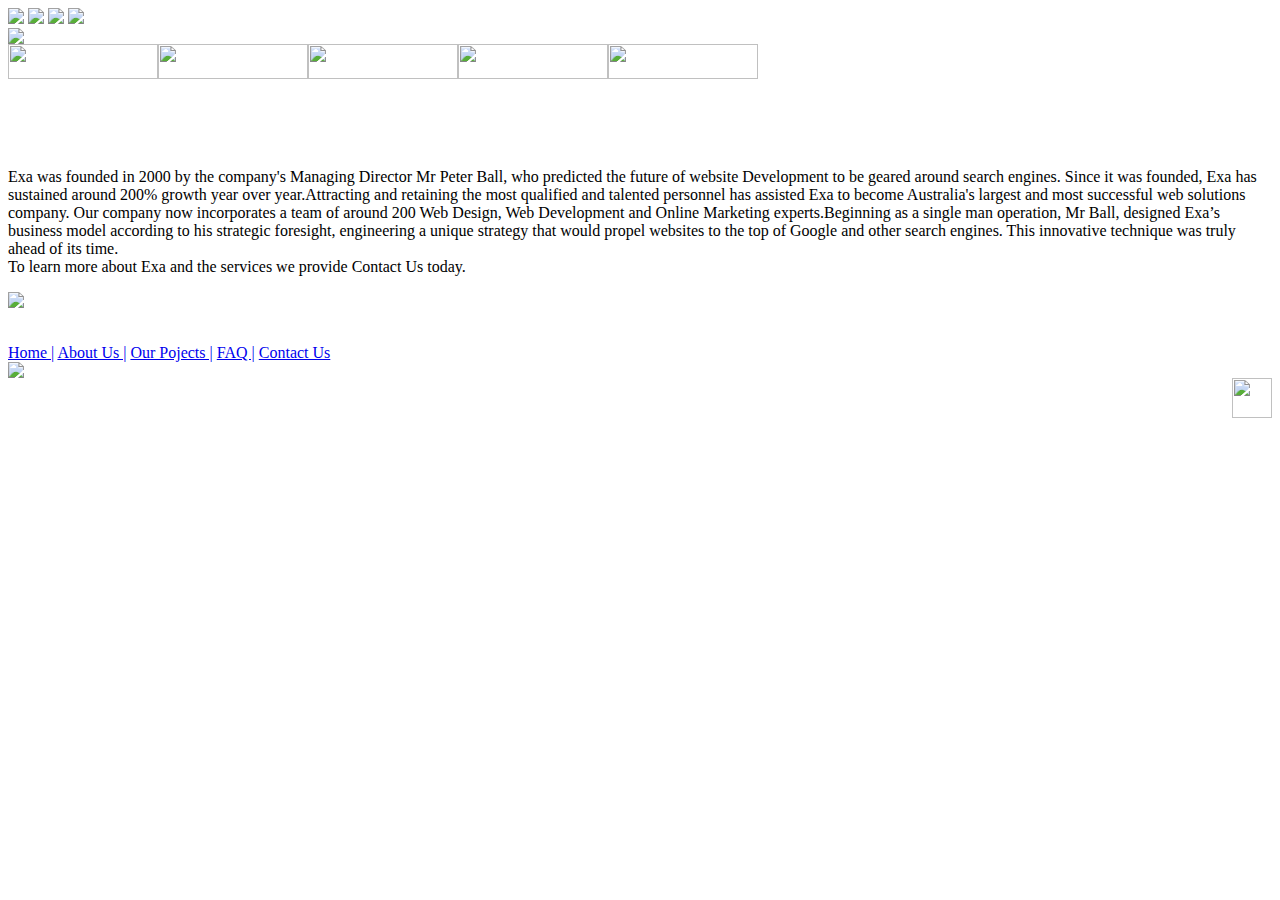
==== about.html @ 90f568db ".gitattributes 	.gitignore 	contact.html 	favicon.ico 	img/ 	style.css 	under_Construction.html" ====
<html>
  <head>
    <title>Exa Solutions | About Us</title>
    <link rel="stylesheet" type="text/css" href="style.css" />
    <link rel="shortcut icon" href="favicon.ico" />
  </head>

<body>
  <div id="wrapper">
	 <div id="background">
   	<div id="header">
    <div id="top_nav">
    	<a href="index.html"><img src="img/home_icon.jpg" /></a>
        <a href="contact.html"><img src="img/msg_icon.jpg" /></a>
        <img src="img/call_icon.jpg" />
        <img src="img/ph_no.jpg" />
    </div>
         <div id="logo">
        	<a href="index.html">
       		<img src="img/logo.jpg"/>
            </a>
      </div> 
      </div>       
  <div id="nav">
    
    <a href="index.html"><img src="img/home.jpg" width="150px" height="35px" /></a><a href="about.html"><img src="img/about.jpg" width="150px" height="35px" /></a><a href="under_construction.html"><img src="img/project.jpg" width="150px" height="35px" /></a><a href="under_construction.html"><img src="img/faq.jpg" width="150px" height="35px" /></a><a href="contact.html"><img src="img/contact.jpg" width="150px" height="35px" /></a>
  </div>
        
  <div id="about">
  	<font color="white" size="+4"><u>History</u></font><br><br>
    <p class="about">Exa was founded in 2000 by the company's Managing Director Mr Peter Ball, who predicted the future of website Development  to be geared around search engines. Since it was founded, Exa has sustained around 200% growth year over year.Attracting and retaining the most qualified and talented personnel has assisted Exa to become Australia's largest and most successful web solutions company. Our company now incorporates a team of around 200 Web Design, Web Development and Online Marketing experts.Beginning as a single man operation, Mr Ball, designed Exa’s business model according to his strategic foresight, engineering a unique strategy that would propel websites to the top of Google and other search engines. This innovative technique was truly ahead of its time.<br>To learn more about Exa and the services we provide Contact Us today.</p>
  </div>
  <div id="read_more">
  	<a href="under_construction.html"><img src="img/readmore.jpg" /></a></div>
    <div id="footer_mix">
    	<div id="bottom_nav">
        	<br><br>
        	<a href="index.html">Home |</a>
            <a href="about.html">About Us |</a>
            <a href="under_construction.html">Our Pojects |</a>
            <a href="under_construction.html">FAQ |</a>
            <a href="contact.html">Contact Us </a>
        </div>
		<a href="http://www.exa.com.au"><img id="mainsite" src=			"img/mainsite.jpg" /></a>
       </div>
    <div id="footer">
    	<div id="mid_border">
        <img src="img/footer_logo.jpg" height="40" style="float:right"/>
        <div id="right_border">
        </div></div>
        <div id="last_border"></div>
       </div>
</div>
</body>
</html>
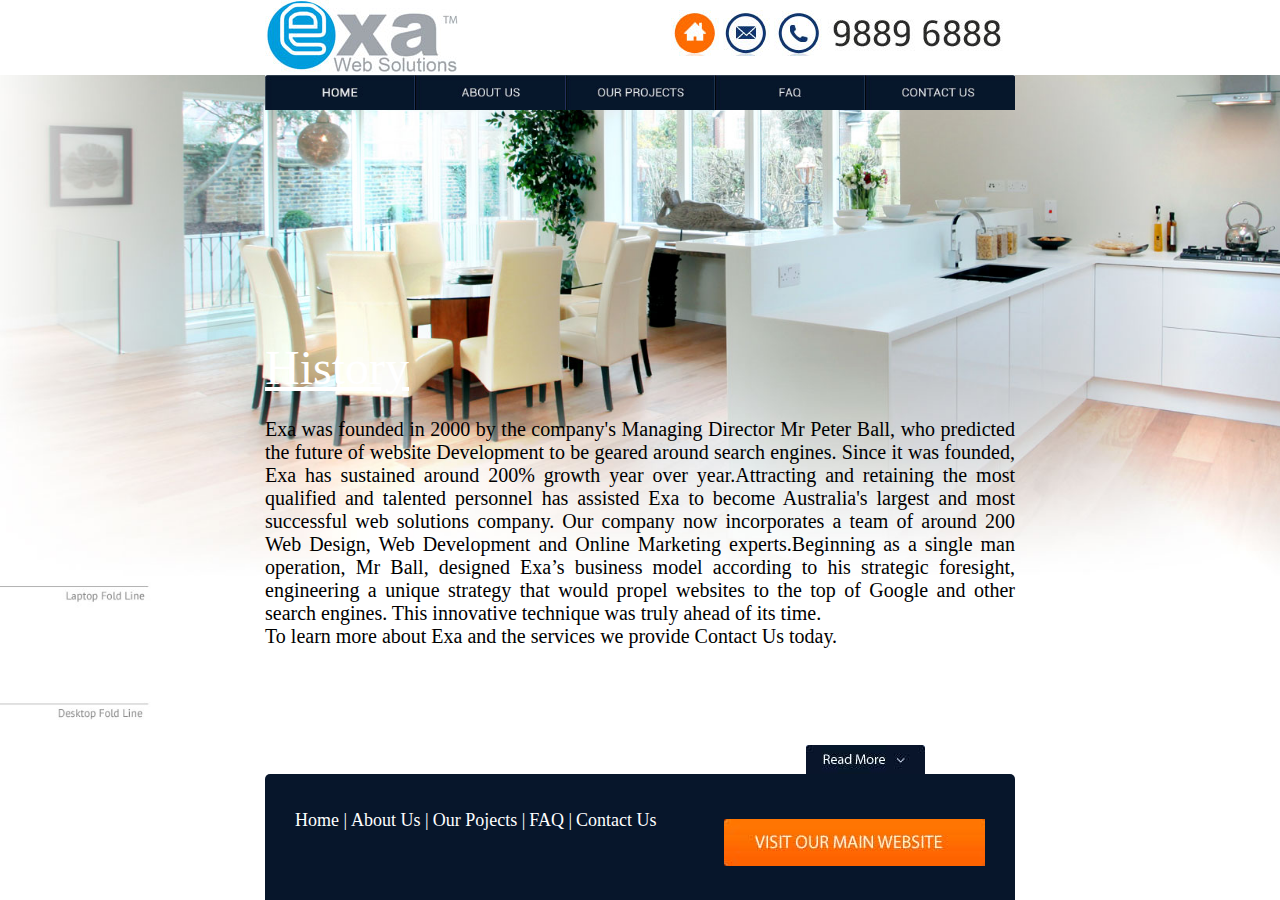
==== commit 2de39d5c: "commit" ====
--- a/about.html
+++ b/about.html
@@ -9,6 +9,7 @@
   <div id="wrapper">
 	 <div id="background">
    	<div id="header">
+    <div id="contain">
     <div id="top_nav">
     	<a href="index.html"><img src="img/home_icon.jpg" /></a>
         <a href="contact.html"><img src="img/msg_icon.jpg" /></a>
@@ -20,6 +21,7 @@
        		<img src="img/logo.jpg"/>
             </a>
       </div> 
+      </div>
       </div>       
   <div id="nav">
     
--- a/style.css
+++ b/style.css
@@ -0,0 +1,315 @@
+html, body
+{
+	margin:0px auto;
+	padding:0px;
+	width:100%;
+	height:100%;
+	overflow:auto;
+	//overflow-x: hidden;
+}
+#wrapper
+{
+	margin:0px auto;
+	padding:0px;
+	width:100%;
+	height:100%;
+	overflow-x: hidden;
+}
+#background
+{
+	margin:0px auto;
+	padding:0px;
+	width:100%;
+	height:100%;
+	overflow-x: hidden;
+}
+
+p
+{
+	float:left;
+	text-align:justify;
+	margin-left:30px;
+	margin-top:100px;
+}
+p.about
+{
+	margin:0 auto;
+	text-align:justify;
+	//margin-left:30px;
+	margin-top:0px;
+}
+
+#const
+{
+	margin-left:0;
+	padding:0;
+	margin-top:0px;
+	font-family:"Times New Roman", Times, serif;
+	font-size:20px;
+}
+li.list
+{
+	list-style:outside;
+	line-spacing:1.5px;
+	margin-left:15px;
+}
+#background
+{
+	clear: both;
+	background-image: url(img/bg.jpg);
+	background-size:cover;
+	overflow-x:hidden;
+	min-width:100%;
+	width:auto;
+	height: 100%;
+	min-height: 100%;
+}
+#contain
+{
+	clear:both;
+	margin:0 auto !important;
+	width:750px !important;
+}
+#header
+{
+	clear:both;
+	margin:0 auto;
+	//margin-top:0px auto;
+	background:url(img/header.jpg) repeat-x;
+	width: 100%;
+	height:75px;
+}	
+#logo
+{
+	margin:0 auto;
+	float:left;
+	width:194px;
+	height:75px;
+	//margin-left:28%;
+	//margin-top:0px;
+
+}
+#nav
+{
+	//margin-left:28%;
+	margin:0 auto;
+	list-style:none;
+	width:750px;
+}
+#heading
+{
+	margin:15% auto;
+	//margin-top:15%;
+	//margin-left:28%;
+	width:760px;
+	height:50%;
+	background-color:#FFF;
+}
+#inside_heading
+{
+	background:url(img/heading.jpg) no-repeat;
+	width:40%;
+	height:100px;
+}
+#construction
+{
+	margin:0 auto;
+	margin-top:20%;
+	//margin-left:28%;
+	width:760px;
+	height:40%;
+	background-color:inherit;
+}
+.video
+{
+	width:400px;
+	height:200px;
+	margin-left:350px;
+}
+
+#read_more
+{
+	clear:both;
+	margin-left:63%;
+	margin-bottom:0;
+}
+#footer_mix
+{
+	clear:both;
+	border-top-left-radius:5px;
+	border-top-right-radius:5px;
+	border-bottom:hidden;
+	background-color:#07162B;
+	position:center;
+	height:150px;
+	width:750px;
+	margin:0 auto;
+	//margin-left:28%;
+}
+#top_nav
+{
+	//margin:0 auto;
+	float:right;
+	position:relative;
+	margin-top:10px;
+	//margin-right:25%;
+}
+#mainsite
+{
+	float:right;
+	margin-top:-12px;
+	margin-right:30px;
+	margin-bottom:10px;
+}
+#footer
+{
+	margin:0 auto;
+	background-color:#000;
+	height:40px;
+	//width:28%;
+}
+#mid_border
+{
+	clear:both;
+	margin:0 auto !important;
+	height:40px;
+	background-color:#041020;
+	//margin:0 auto auto 94%;
+	width:750px;
+}
+#bot_border
+{
+	margin:0 auto;
+	margin-left:0;
+	height:40px;
+	background-color:#000;
+	width:auto;
+}
+#right_border
+{
+	margin-left:100%;
+	background-color:#000;
+	height:40px;
+	width:inherit;
+	margin-bottom:0px;
+}
+#last_border
+{
+	width:370%;
+	height:40px;
+	background-color:#000;
+}
+#bottom_nav a
+{
+	font-family:"Times New Roman", Times, serif;
+	list-style:none;
+	color:#FFF;
+	clear:both;
+	font-size:18px;
+	text-decoration:none;
+}
+#bottom_nav
+{
+	clear:both;
+	margin-left:4%;
+}
+#about
+{
+	background-color:ingerit;
+	clear:both;
+	margin:0 auto;
+	margin-top:18%;
+	width:750px;
+	height:45%;
+	//margin-left:28%;
+	border-color:#000;
+	text-align:justify;
+	font-family:"Times New Roman", Times, serif;
+	font-size:20px;
+}
+#contact_form
+{
+	margin:0 auto;
+	//margin-left:28%;
+	margin-top:15%;
+	width:750px;
+}
+
+
+
+.contactform
+{
+	padding: 20px;
+	margin: 20px;
+	border-radius: 25px;
+	border: 2px;
+	border-color: #000;
+	color: #000;
+}
+
+/*#contact_form { 
+	
+	padding: 20px;
+	margin: 20px;
+	border-radius: 25px;
+	border: 2px;
+	border-color: #000;
+	color: #000;
+	clear:right;
+	width:100%;
+	overflow:hidden;
+}*/
+
+#contact_form fieldset 
+{ 
+	border:none;
+	float:left;
+}
+
+#contact_form .field 
+{
+	clear:both;
+}
+
+#contact_form label 
+{ 
+	color:#000;
+	float:left;
+	width:110px;
+	line-height:18px;
+	padding-bottom:6px;
+	font-weight:bold;
+}
+
+#contact_form input 
+{
+	width:205px;
+	padding:1px 0 1px 3px;
+	/*background:#fff;
+	border:1px solid #000;*/
+	color:#616161;
+	float:left
+}
+
+#contact_form input:invalid 
+{
+	border-color:red;
+}
+			
+#contact_form textarea 
+{ 
+	width:410px;
+	height:215px;
+	padding:1px 0 1px 3px;
+	background:#fff;
+	border:1px solid #000;
+	color:#616161;
+	margin-bottom:12px;
+	overflow:auto;
+	float:left;
+}
+
+#contact_form div:last-child 
+{
+	padding-left:110px;
+}